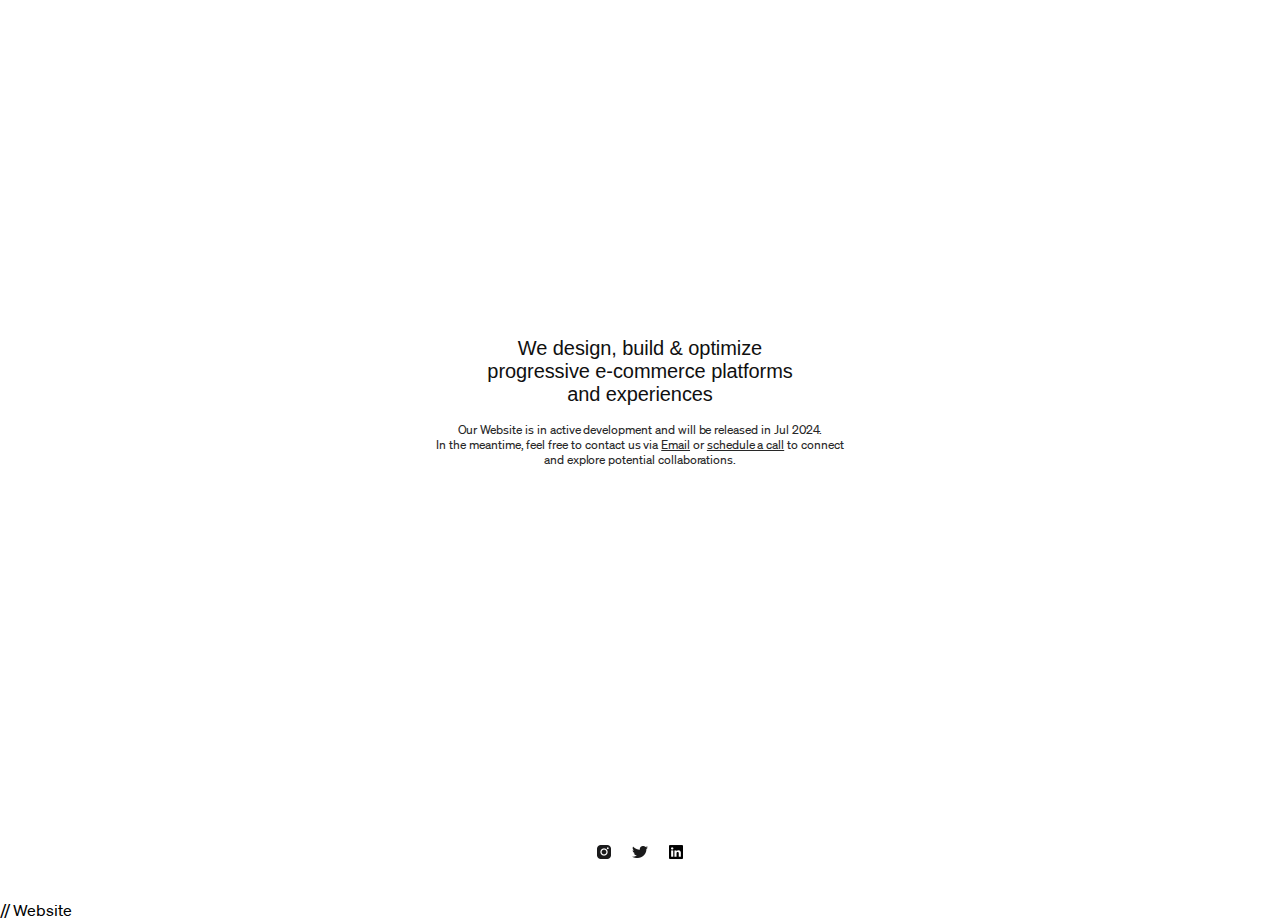
==== index.html @ daf870dc "Upload" ====
<!doctype html>
<html>

<head>
<title>soehne</title>
<meta name="description" content="We design, build and optimize progressive e-commerce platforms">
<meta name="keywords" content="Söhne soehne soehne.co e-commerce online shop agency design development">
<meta name="viewport" content="width=device-width, initial-scale=1.0">
<link rel="stylesheet" href="style.css">
<link rel="icon" type="image/x-icon" href="/assets/FaviconSoehne.PNG">
</head>

<body>
<div class="contain">
    <div class="content-wrapper">
    <h1>We design, build & optimize progressive e-commerce platforms and experiences</h1>
    <h2>Our Website is in active development and will be released in Jul 2024. <br class="desktop-break">
        In the meantime, feel free to contact us via <span><a class="text-link" href="mailto:hello@soehne.co">Email</a></span> or <span><a class="text-link" href="https://calendly.com/soehne/30min" target=“_blank“>schedule a call</a></span> to connect and 
        explore potential collaborations.
        </h2>
    </div>

    <div class="socials-wrapper">
        <a href="https://www.instagram.com/soehne.co/" target=“_blank“ class="social-item">
            <img class="social-icon" width="20px" height="20px"src="assets/Instagram.png">
        </a>
        <a href="https://twitter.com/soehne_co" class="social-item">
            <img class="social-icon" width="20px" height="20px" src="assets/Twitter.png">
        </a>
        <a href="" class="social-item">
            <img class="social-icon" width="20px" height="20px" src="assets/Linkedin.png">
        </a>
    </div>
</div>

// Website

</body>
</html>
---- style.css ----
/* RESET CSS */



  @font-face {
    font-family: 'Soehne';
    src: url("./assets/fonts/Soehne-Buch.ttf");
    font-weight: 400;
    font-style: normal;
  }

  @font-face {
    font-family: 'Soehne';
    src: url("./assets/fonts/Soehne-Kräftig.ttf");
    font-weight: 500;
    font-style: bold;
  }
  
  html {
    box-sizing: border-box;
    font-family: 'Soehne', Helvetica, sans-serif;
  }
  
  *, *::before, *::after {
    box-sizing: inherit;
  }
  
  * {
    margin: 0;
    padding: 0;
    border: 0;
    outline: 0;
  }
  
  nav, main, aside, footer, header, section {
    display: block;
  }
  
  ul, ol {
    list-style-type: none;
  }
  
  a {
    color: inherit;
    text-decoration: none;
  }
  
  img {
    max-width: 100%;
    vertical-align: top;
  }
  
  input, button, select, textarea {
    font: inherit;
    color: inherit;
    background-color: transparent;
  }
  
  button {
    display: inline-flex;
    align-items: center;
    cursor: pointer;
  }
  
  table {
    border-collapse: collapse;
    border-spacing: 0;
  }
  
  th, td {
    padding: 0;
    text-align: left;
    vertical-align: baseline;
  }
  
  th {
    font-weight: inherit;
  }
  
  table, th, td {
    border: 1px solid var(--c-border);
  }
  
  .visually-hidden:not(:focus):not(:active) {
    position: absolute;
    overflow: hidden;
    clip: rect(0 0 0 0);
    margin: -1px;
    padding: 0;
    width: 1px;
    height: 1px;
    border: 0;
    white-space: nowrap;
    clip-path: inset(100%);
  }


  .contain{
    display: flex;
    justify-content: center;
    flex-direction: column;
    align-items: center;
    padding-left: 24px;
    padding-right:24px;
    width: 100%;
    height: 100vh;
  }

  h1{
    text-align: center;
    max-width:340px;
    font-size:20px;
    line-height:23px;
    letter-spacing: -0.08px;
    font-weight: 500;
    color: #101010;
  }

  h2{
    text-align: center;
    max-width:420px;
    font-size:12px;
    line-height:15px;
    letter-spacing: -0.044px;
    font-weight: 400;
    color: #282828;
  }

  @media screen and (max-width:500px) {
    h2{
        font-size:11px;
        line-height:15px;
        
      }
    .desktop-break{
        display: none; 
      }
    }


    

  .content-wrapper{
    height: 100vh;
    width: 100%;
    padding-bottom: 96px;
    display: flex;
    justify-content: center;
    align-items: center;
    flex-direction: column;
    gap:16px;
  }

  .text-link{
    text-decoration: underline;
  }

  .text-link:hover{
    color: black;
   
  }


  .socials-wrapper{
    position: absolute;
    display: flex;
    margin: auto;
    bottom: 32px;
    gap:4px;
    
  }


  .social-item{
    height:32px;
    width:32px;
    border-radius: 16px;
    display:flex;
    justify-content: center;
    align-items: center;
    transition: all 1s ease;
  }

  .social-item:hover{
    background-color: #EFEFF0;
  }

  .social-item:focus{
    scale: 0.95;
    background-color: #E2E2E4;
  }

  .social-icon{
    height:20p
  }
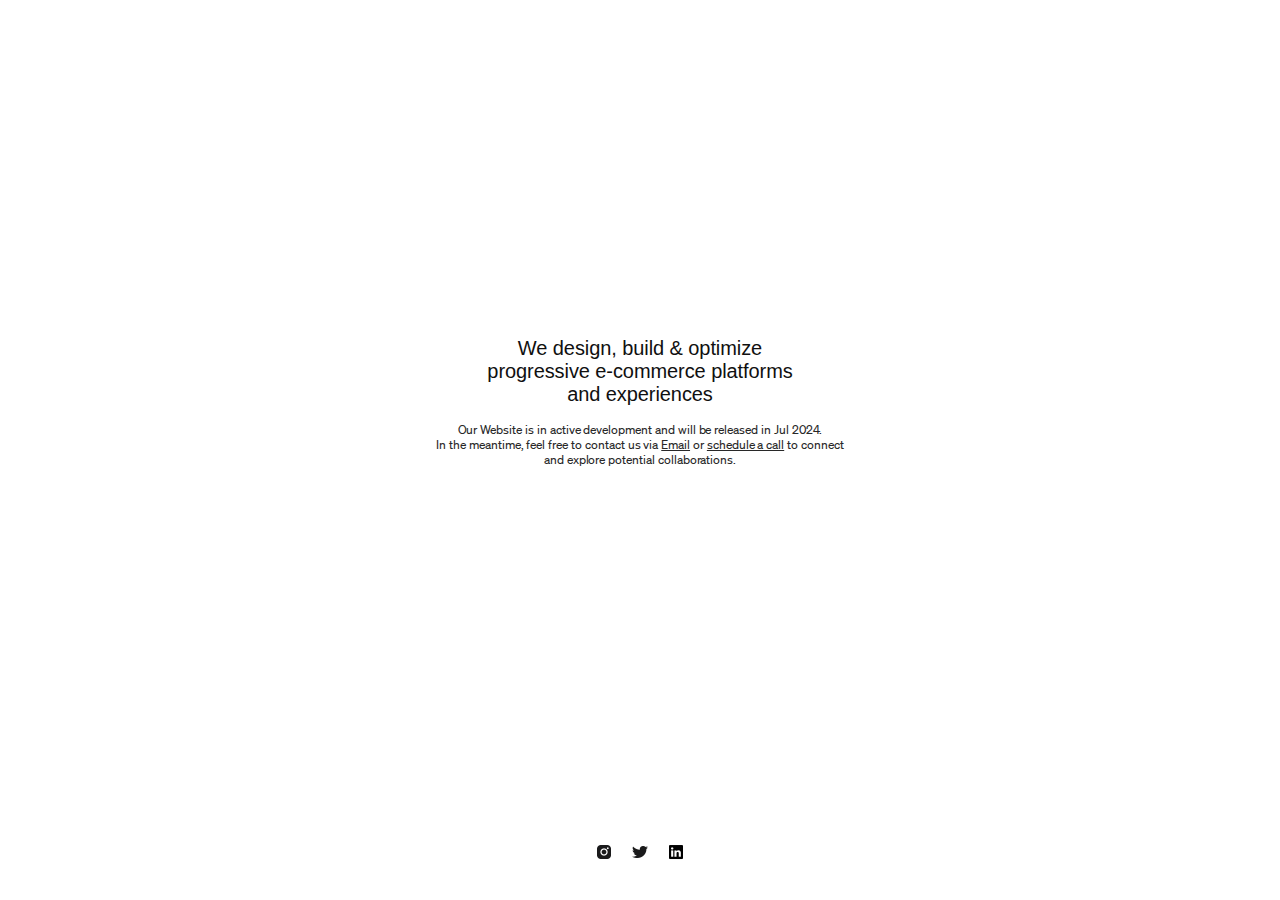
==== commit d4c50cd7: "remove bug" ====
--- a/index.html
+++ b/index.html
@@ -24,16 +24,16 @@
         <a href="https://www.instagram.com/soehne.co/" target=“_blank“ class="social-item">
             <img class="social-icon" width="20px" height="20px"src="assets/Instagram.png">
         </a>
-        <a href="https://twitter.com/soehne_co" class="social-item">
+        <a href="https://twitter.com/soehne_co" target=“_blank“ class="social-item">
             <img class="social-icon" width="20px" height="20px" src="assets/Twitter.png">
         </a>
-        <a href="" class="social-item">
+        <a href="" class="social-item" target=“_blank“>
             <img class="social-icon" width="20px" height="20px" src="assets/Linkedin.png">
         </a>
     </div>
 </div>
 
-// Website
+
 
 </body>
 </html>
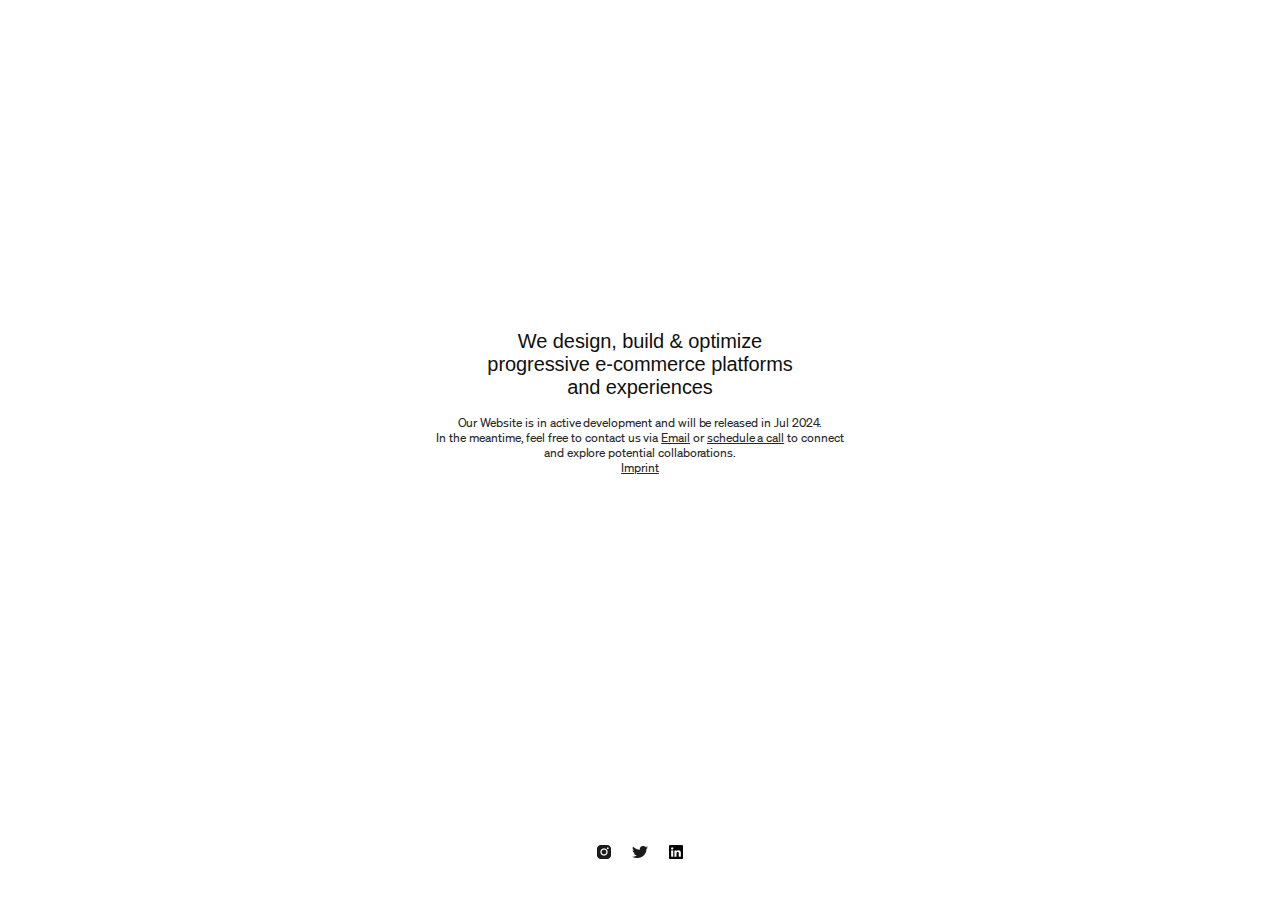
==== commit bceff13f: "Push Imprint" ====
--- a/index.html
+++ b/index.html
@@ -16,7 +16,7 @@
     <h1>We design, build & optimize progressive e-commerce platforms and experiences</h1>
     <h2>Our Website is in active development and will be released in Jul 2024. <br class="desktop-break">
         In the meantime, feel free to contact us via <span><a class="text-link" href="mailto:hello@soehne.co">Email</a></span> or <span><a class="text-link" href="https://calendly.com/soehne/30min" target=“_blank“>schedule a call</a></span> to connect and 
-        explore potential collaborations.
+        explore potential collaborations.<br><span><a class="text-link" href="imprint.html">Imprint</a></span>
         </h2>
     </div>
 
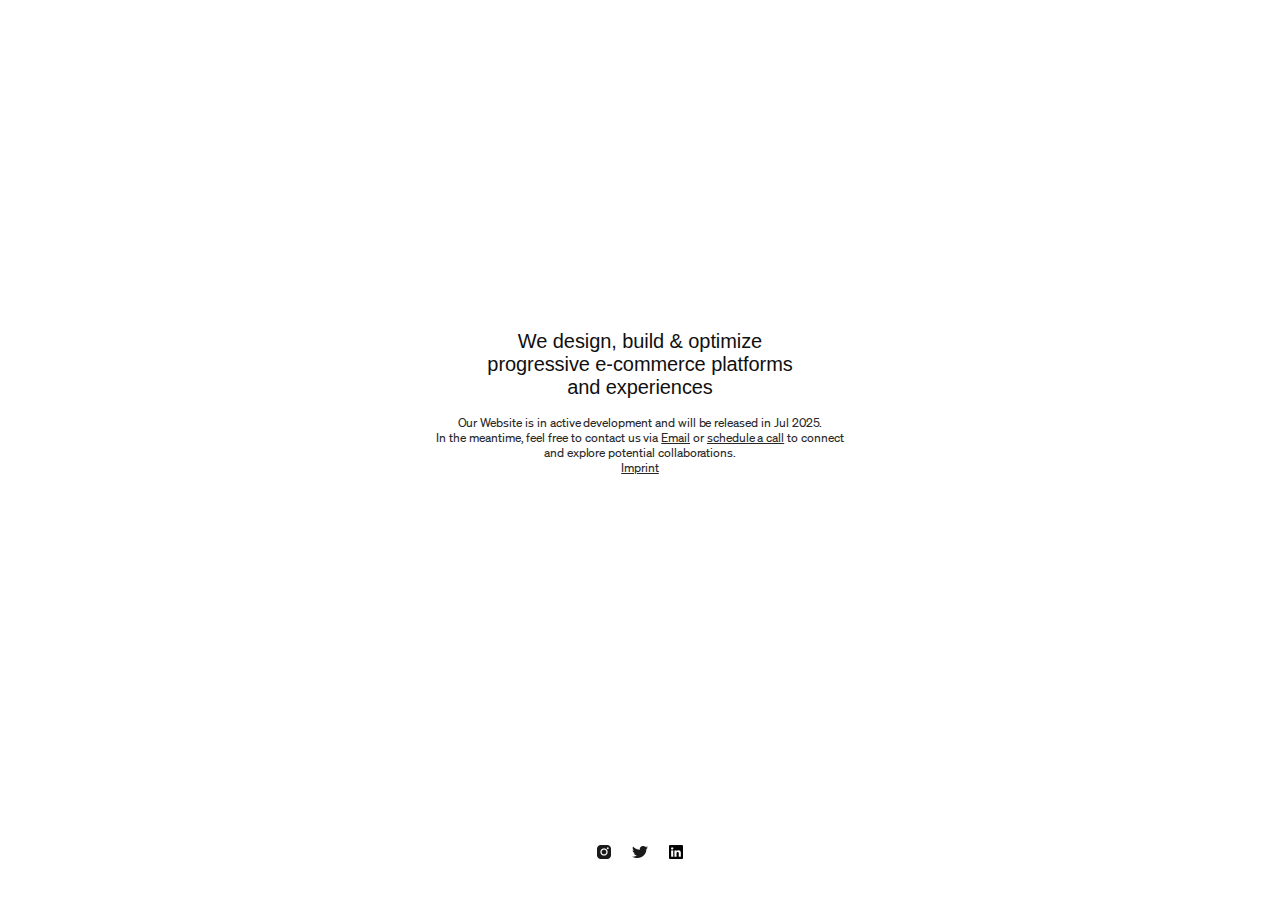
==== commit ea352814: "Update index.html" ====
--- a/index.html
+++ b/index.html
@@ -14,7 +14,7 @@
 <div class="contain">
     <div class="content-wrapper">
     <h1>We design, build & optimize progressive e-commerce platforms and experiences</h1>
-    <h2>Our Website is in active development and will be released in Jul 2024. <br class="desktop-break">
+    <h2>Our Website is in active development and will be released in Jul 2025. <br class="desktop-break">
         In the meantime, feel free to contact us via <span><a class="text-link" href="mailto:hello@soehne.co">Email</a></span> or <span><a class="text-link" href="https://calendly.com/soehne/30min" target=“_blank“>schedule a call</a></span> to connect and 
         explore potential collaborations.<br><span><a class="text-link" href="imprint.html">Imprint</a></span>
         </h2>
